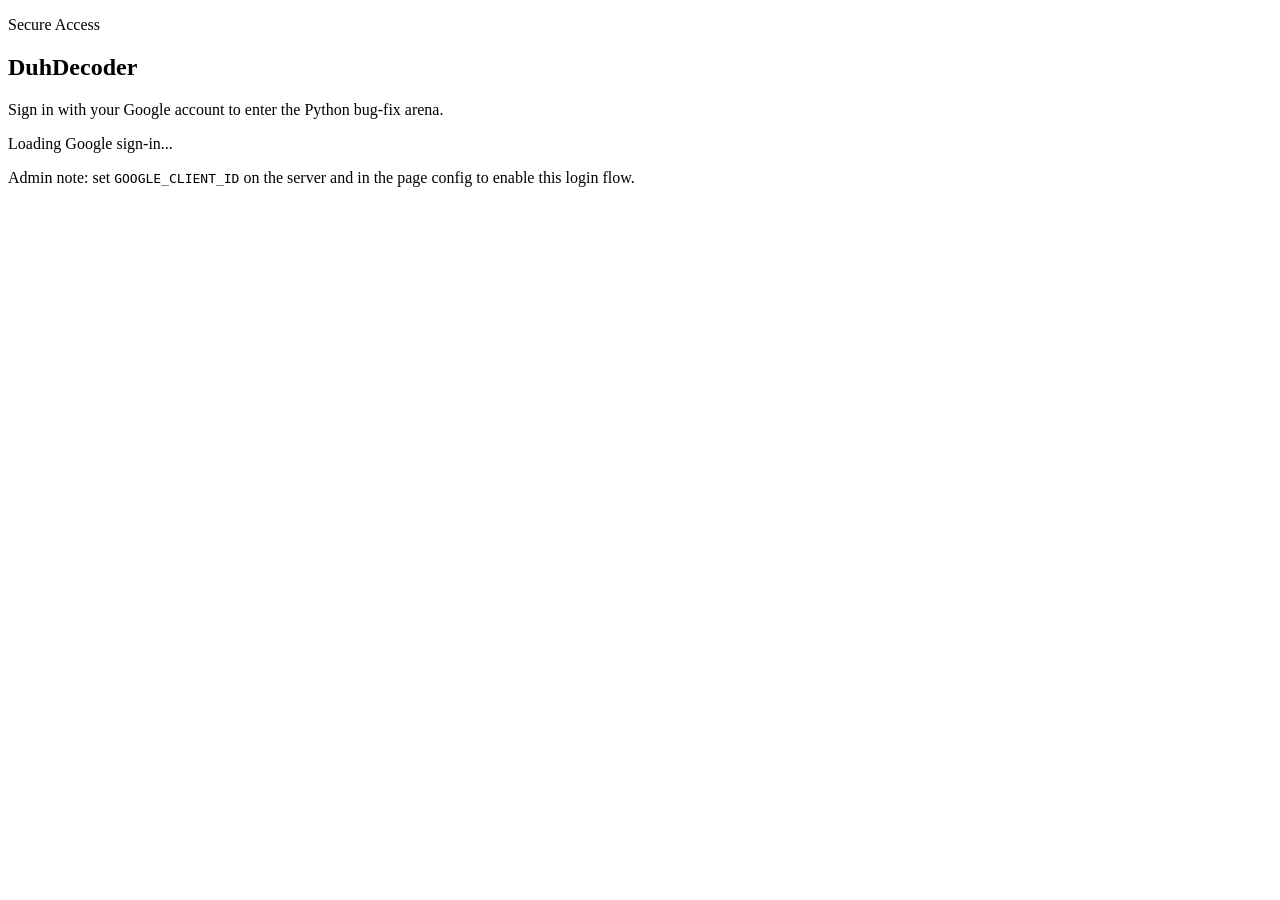
==== static/login.html @ 48c498fa "Add Google login" ====
<!DOCTYPE html>
<html lang="en">
  <head>
    <meta charset="UTF-8" />
    <meta name="viewport" content="width=device-width, initial-scale=1.0" />
    <title>DuhDecoder Login</title>
    <link rel="stylesheet" href="/styles.css" />
  </head>
  <body class="login-body">
    <div class="backdrop">
      <div class="orb orb-a"></div>
      <div class="orb orb-b"></div>
      <div class="grid-glow"></div>
    </div>
    <main class="login-shell">
      <section class="login-card">
        <p class="eyebrow">Secure Access</p>
        <h1>DuhDecoder</h1>
        <p class="login-copy">
          Sign in with your Google account to enter the Python bug-fix arena.
        </p>
        <div id="loginStatus" class="login-status">
          Loading Google sign-in...
        </div>
        <div
          id="g_id_onload"
          data-client_id=""
          data-auto_prompt="false"
        ></div>
        <div id="googleButton" class="google-button-wrap"></div>
        <p class="login-hint">
          Admin note: set <code>GOOGLE_CLIENT_ID</code> on the server and in the
          page config to enable this login flow.
        </p>
      </section>
    </main>
    <script src="https://accounts.google.com/gsi/client" async defer></script>
    <script>
      window.DUHDECODER_GOOGLE_CLIENT_ID = "__GOOGLE_CLIENT_ID__";
    </script>
    <script src="/login.js" defer></script>
  </body>
  </html>
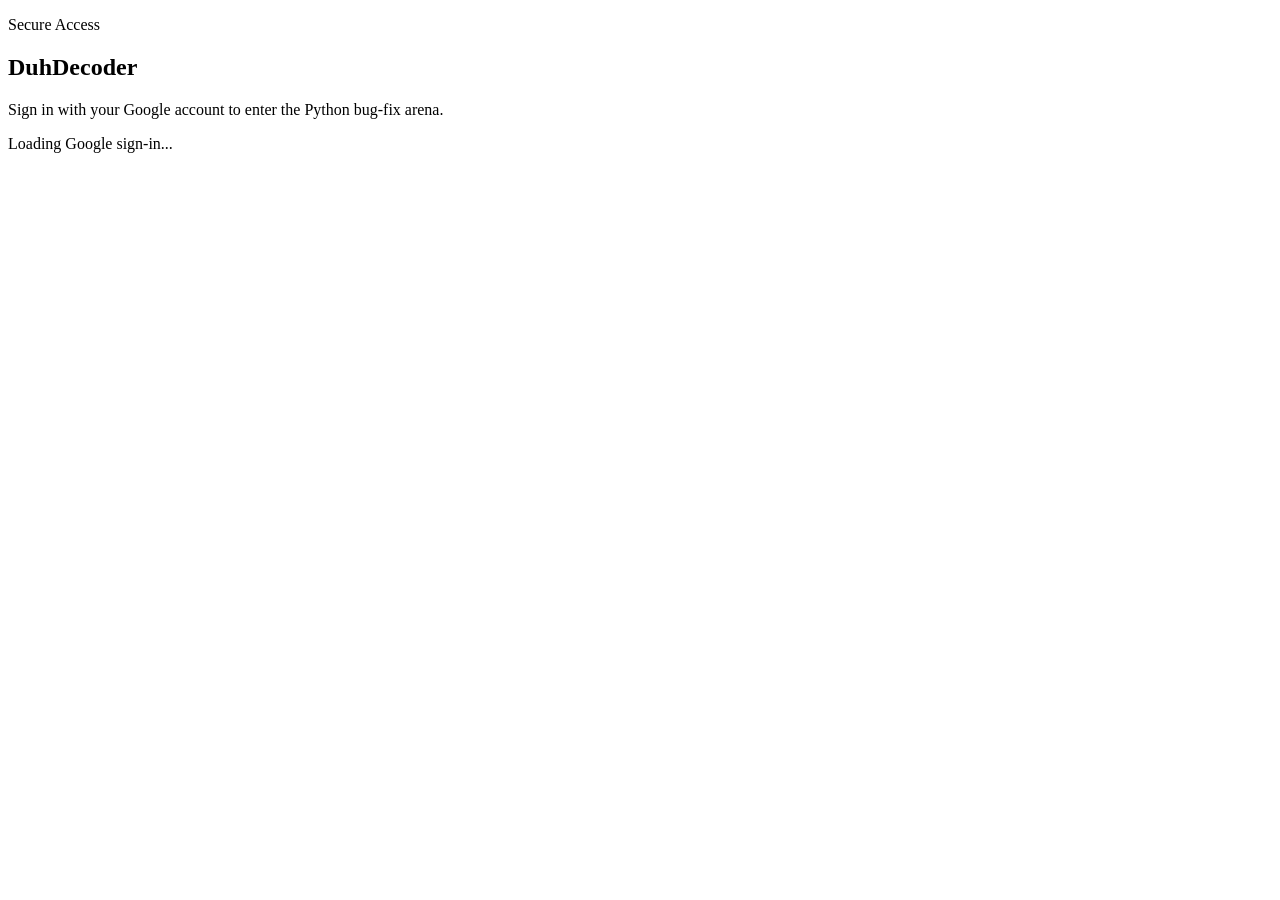
==== commit ef9b9d44: "Improve Google login redirect flow" ====
--- a/static/login.html
+++ b/static/login.html
@@ -28,10 +28,6 @@
           data-auto_prompt="false"
         ></div>
         <div id="googleButton" class="google-button-wrap"></div>
-        <p class="login-hint">
-          Admin note: set <code>GOOGLE_CLIENT_ID</code> on the server and in the
-          page config to enable this login flow.
-        </p>
       </section>
     </main>
     <script src="https://accounts.google.com/gsi/client" async defer></script>
